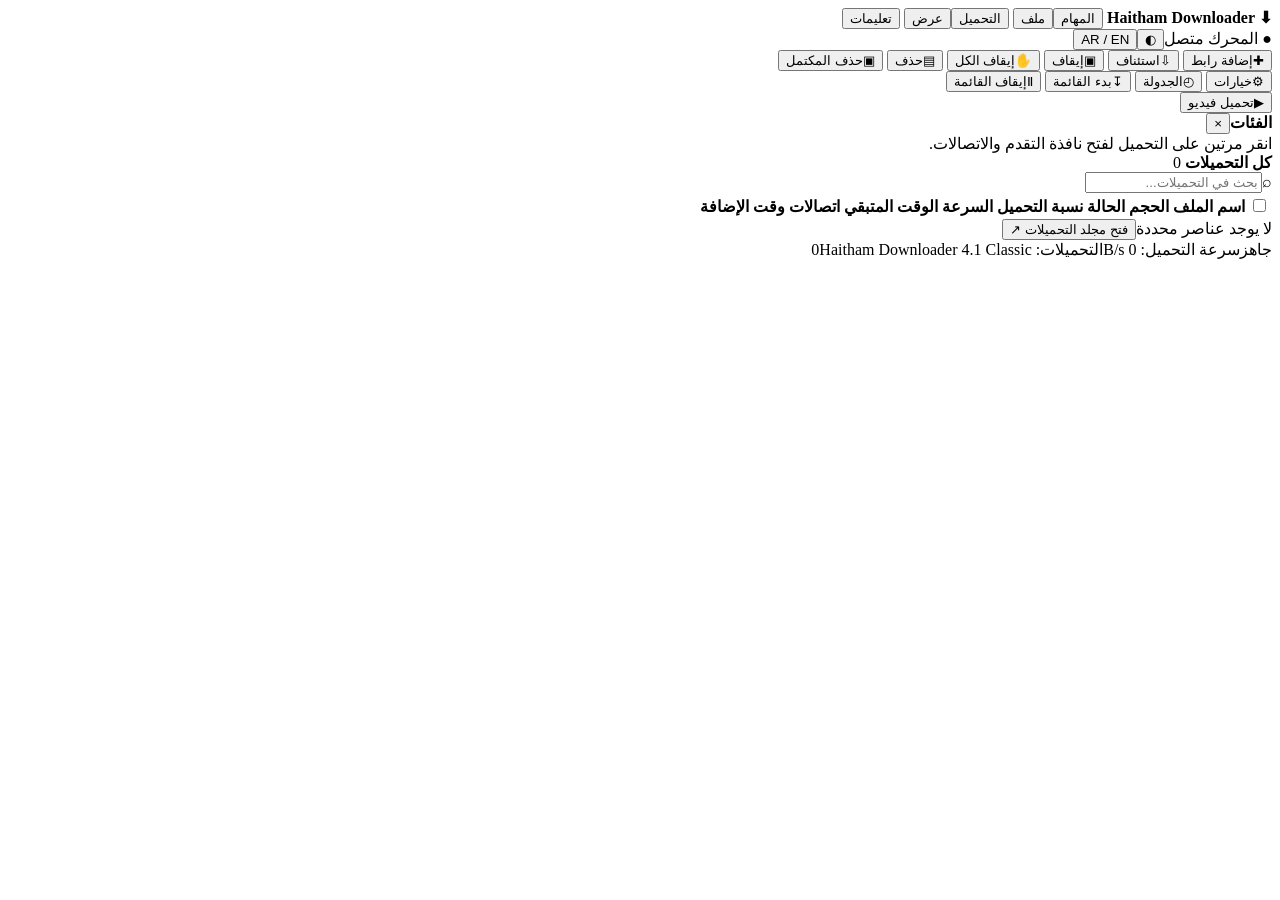
==== web/index.html @ ce9f7590 "Initial audited Haitham Downloader Classic Windows source" ====
<!doctype html>
<html lang="ar" dir="rtl"><head><meta charset="utf-8"><meta name="viewport" content="width=device-width,initial-scale=1"><title>Haitham Downloader Classic</title><link rel="stylesheet" href="/ui.css">
<script>window.HDM_TOKEN="__TOKEN__";</script><script src="/ui.js" defer></script></head>
<body data-theme="dark">
<div class="shell">
  <header class="menu-line"><div class="menustart"><strong class="app-caption"><span class="tiny-logo">⬇</span> Haitham Downloader</strong>
    <button class="menu-btn" data-menu="tasks">المهام</button><button class="menu-btn" data-menu="file">ملف</button>
    <button class="menu-btn" data-menu="download">التحميل</button><button class="menu-btn" data-menu="view">عرض</button>
    <button class="menu-btn" data-menu="help">تعليمات</button></div>
    <div class="menu-right"><span id="connection-status" class="online">● المحرك متصل</span><button id="theme" class="small-menu">◐</button><button id="language" class="small-menu">AR / EN</button></div>
  </header>
  <div class="ribbon" role="toolbar" aria-label="أوامر التحميل">
    <button class="ribbon-tool" id="add-btn"><span class="glyph green">✚</span><span>إضافة رابط</span></button>
    <button class="ribbon-tool" id="resume-btn"><span class="glyph silver">⇩</span><span>استئناف</span></button>
    <button class="ribbon-tool" id="pause-btn"><span class="glyph silver">▣</span><span>إيقاف</span></button>
    <button class="ribbon-tool" id="pause-all"><span class="glyph silver">✋</span><span>إيقاف الكل</span></button>
    <button class="ribbon-tool" id="delete-selected"><span class="glyph pink">▤</span><span>حذف</span></button>
    <button class="ribbon-tool" id="clear-complete"><span class="glyph lilac">▣</span><span>حذف المكتمل</span></button>
    <div class="ribbon-sep"></div>
    <button class="ribbon-tool" id="settings"><span class="glyph purple">⚙</span><span>خيارات</span></button>
    <button class="ribbon-tool" id="schedule"><span class="glyph purple">◴</span><span>الجدولة</span></button>
    <button class="ribbon-tool" id="startqueue"><span class="glyph blue">↧</span><span>بدء القائمة</span></button>
    <button class="ribbon-tool" id="stopqueue"><span class="glyph purple">Ⅱ</span><span>إيقاف القائمة</span></button>
    <div class="ribbon-sep"></div>
    <button class="ribbon-tool" id="video-btn"><span class="glyph blue">▶</span><span>تحميل فيديو</span></button>
  </div>
  <div class="main-area">
    <aside class="tree-panel"><div class="panel-heading"><b>الفئات</b><button id="tree-collapse" title="إخفاء الفئات">×</button></div>
      <div id="nav" class="tree-nav"></div>
      <div class="tree-tip">انقر مرتين على التحميل لفتح نافذة التقدم والاتصالات.</div>
    </aside>
    <section class="library">
      <div class="library-head"><div class="left-actions"><strong id="section-title">كل التحميلات</strong> <span id="counter">0</span></div>
      <div class="library-search"><span>⌕</span><input type="search" id="search" placeholder="بحث في التحميلات..."></div></div>
      <div class="table-holder"><table class="download-table"><thead><tr>
        <th class="check-head"><input id="select-all" type="checkbox" aria-label="تحديد الكل"/></th>
        <th class="name-col">اسم الملف</th><th>الحجم</th><th>الحالة</th><th>نسبة التحميل</th><th>السرعة</th><th>الوقت المتبقي</th><th>اتصالات</th><th>وقت الإضافة</th>
      </tr></thead><tbody id="rows"></tbody></table>
      <div id="empty" class="empty" hidden>لا يوجد تحميلات في هذا التصنيف. اضغط «إضافة رابط» للبدء.</div></div>
      <div class="library-footer"><span id="selection-count">لا يوجد عناصر محددة</span><button class="status-link" id="open-folder">فتح مجلد التحميلات ↗</button></div>
    </section>
  </div>
  <footer class="statusbar"><span id="status-text">جاهز</span><span id="overall-speed">سرعة التحميل: 0 B/s</span><span id="status-tally">التحميلات: 0</span><span>Haitham Downloader 4.1 Classic</span></footer>
</div>
<div id="toast" role="status" aria-live="polite" class="toast"></div>
<div id="download-modal" class="backdrop" hidden>
 <form id="download-form" class="window new-download" role="dialog" aria-modal="true">
 <header class="window-title"><strong>إضافة تحميل جديد</strong><button type="button" data-close="download-modal">×</button></header>
 <div class="window-main">
   <label>عنوان الملف (URL)<input id="url-input" type="url" required placeholder="https://example.com/filename.zip" dir="ltr"></label>
   <label>اسم الملف<input id="name-input" type="text" placeholder="filename.zip"></label>
   <label for="folder-input">حفظ في المجلد</label>
   <div class="folder-picker-row"><input id="folder-input" type="text" dir="ltr" aria-label="مجلد حفظ الملف"><button id="browse-folder" type="button" title="استعراض المجلدات">📁 تصفح...</button></div>
   <div class="folder-picker-row"><label class="checkbox-label"><input id="remember-last-folder" type="checkbox"> ????? ??? ???? ??? ??????? ??????</label><button id="reset-save-folder" type="button">?????? ?????? ?????????</button></div>
   <div class="flexline"><label class="flexitem">نوع التحميل<select id="kind"><option value="file">ملف</option><option value="video">فيديو</option></select></label>
   <label class="checkbox-label"><input type="checkbox" id="detailed-mode" checked> عرض تقدم كل اتصال على حدة</label></div>
   <p class="hint">تُستخدم الاتصالات التفصيلية مع الملفات التي تدعم HTTP Range؛ أما المواقع الأخرى فتستخدم aria2 تلقائيًا.</p>
 </div><footer class="window-buttons"><button type="button" data-close="download-modal">إلغاء</button><button class="confirm" type="submit" id="start-download">بدء التحميل</button></footer>
 </form>
</div>
<div id="options-modal" class="backdrop" hidden><form id="settings-form" class="window settings-win" role="dialog" aria-modal="true">
<header class="window-title"><strong>خيارات مدير التحميل</strong><button type="button" data-close="options-modal">×</button></header>
<div class="window-main"><label>عدد الاتصالات لكل ملف (1–16)<input id="connections" type="number" min="1" max="16"></label>
<label>التحميلات المتزامنة (1–10)<input id="concurrent" type="number" min="1" max="10"></label>
<label for="default-folder">مجلد التحميل الافتراضي</label><div class="folder-picker-row"><input id="default-folder" type="text" dir="ltr" aria-label="مجلد التحميل الافتراضي"><button id="browse-default-folder" type="button">📁 تصفح...</button></div>
<label for="temp-folder">???? ??????? ??????? (??????? ? ????? ?????? ??????? ?????? ??? ??? ??? ??????)</label><div class="folder-picker-row"><input id="temp-folder" type="text" dir="ltr" aria-label="???? ??????? ???????"><button id="browse-temp-folder" type="button">???????...</button></div>
  <label class="checkbox-label"><input id="schedule-enabled" type="checkbox"> تفعيل الجدولة اليومية (طالما البرنامج يعمل)</label>
<div class="flexline"><label class="flexitem">بدء القائمة<input id="schedule-start" type="time"></label><label class="flexitem">إيقاف القائمة<input id="schedule-stop" type="time"></label></div>
</div><footer class="window-buttons"><button type="button" data-close="options-modal">إلغاء</button><button type="submit" class="confirm">حفظ الخيارات</button></footer>
</form></div>
<div id="delete-modal" class="backdrop" hidden><div class="window delete-win" role="dialog" aria-modal="true">
<header class="window-title"><strong>حذف الملفات المحددة</strong><button type="button" data-close="delete-modal">×</button></header>
<div class="window-main"><p id="delete-message">هل تريد حذف التحميلات المحددة؟</p><label class="checkbox-label"><input id="delete-from-disk" type="checkbox"> نقل الملفات المُحمّلة أيضًا إلى سلة المحذوفات</label>
<p class="hint">عدم تحديد الخيار سيحذف السجلات من القائمة فقط.</p></div>
<footer class="window-buttons"><button type="button" data-close="delete-modal">إلغاء</button><button id="confirm-delete" class="danger-button" type="button">حذف المحدد</button></footer>
</div></div>
<!-- Floating IDM-style progress/details window: driven by live backend counters. -->
<div id="details-window" class="details-window" role="dialog" aria-label="تقدم التحميل والاتصالات" hidden>
  <header id="details-header" class="details-title"><span class="details-title-icon">⇩</span><b id="details-title">تقدم التحميل</b><button id="details-close" title="إغلاق">×</button></header>
  <div class="details-content">
    <div class="details-meta"><div>العنوان: <b id="details-name"></b></div><div>الحالة: <b id="details-status"></b></div>
      <div>حجم الملف: <b id="details-size"></b></div><div>المحمّل: <b id="details-downloaded"></b></div>
      <div>السرعة: <b id="details-speed"></b></div><div>الوقت المتبقي: <b id="details-eta"></b></div>
    </div>
    <div class="detail-main-label"><span>التقدم الكلي</span><strong id="details-percent">0%</strong></div>
    <div class="overall-progress"><div id="details-progress-fill"></div></div>
    <div class="detail-panels"><div id="details-url" class="details-url"></div><div id="details-connections-count" class="connection-summary"></div></div>
    <div class="tabs"><button class="tab selected" id="connections-tab">مخطط الاتصالات</button><button class="tab" id="details-info-tab">تفاصيل التحميل</button></div>
    <div id="connections-view" class="connections-view">
      <p id="segments-explanation" class="segments-explanation">اللون الأخضر = بيانات تم استقبالها، الأزرق = الجزء قيد التنزيل، الرمادي = لم يكتمل بعد.</p>
      <div id="file-map" class="file-map"></div>
      <div class="connections-head"><span>الاتصال / نطاق البايتات</span><span>المنزّل</span><span>السرعة</span><span>نسبة الجزء</span></div>
      <div id="connections-list" class="connections-list"></div>
    </div>
    <div id="info-view" class="details-info" hidden></div>
  </div>
  <footer class="details-buttons"><span id="details-footer">جاهز</span><button id="details-pause">إيقاف مؤقت</button><button id="details-resume">استئناف</button><button id="details-open-folder">فتح المجلد</button><button id="details-dismiss">إغلاق</button></footer>
</div>
</body></html>
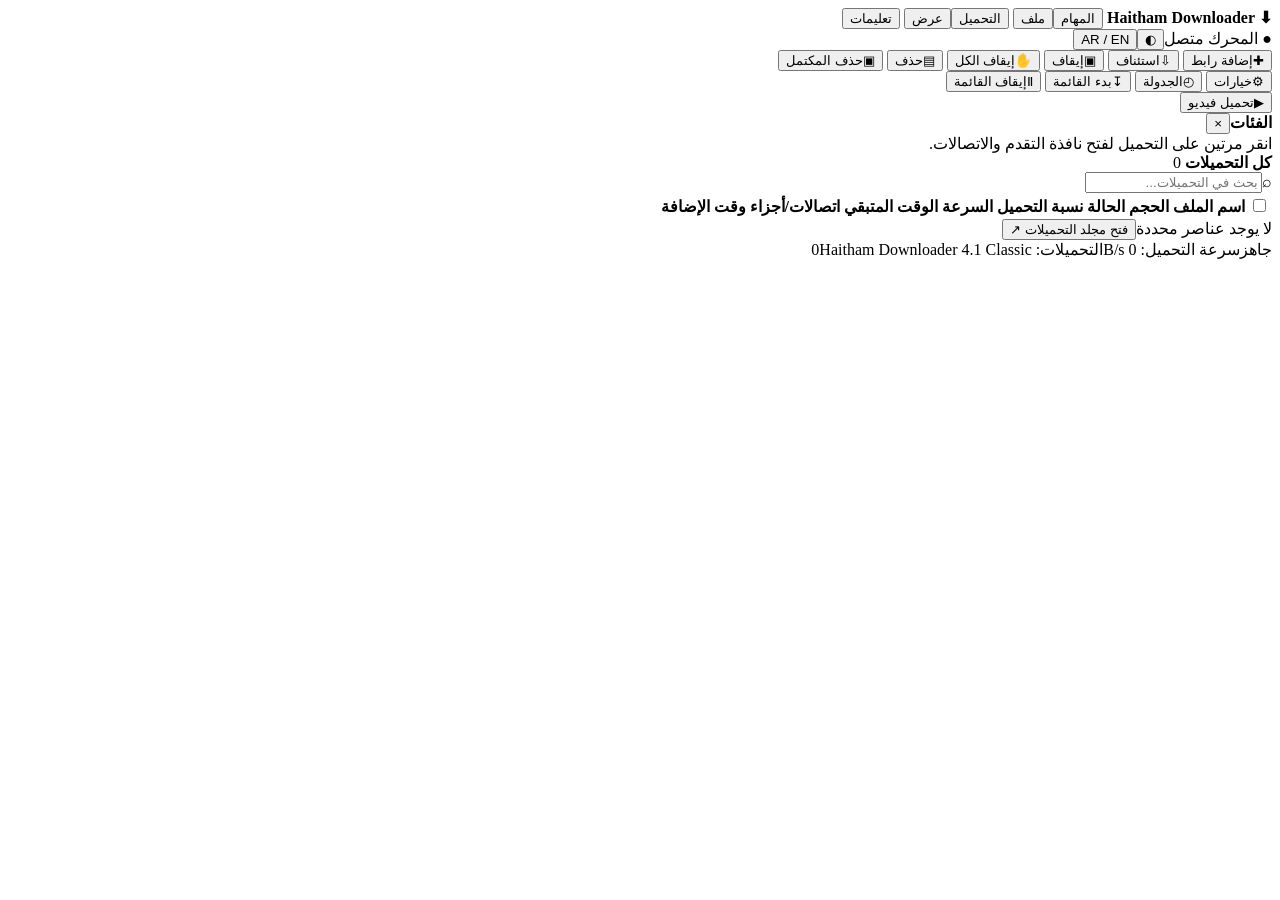
==== commit 35406848: "Show real HTTP request activity and server cooldown" ====
--- a/web/index.html
+++ b/web/index.html
@@ -34,7 +34,7 @@
       <div class="library-search"><span>⌕</span><input type="search" id="search" placeholder="بحث في التحميلات..."></div></div>
       <div class="table-holder"><table class="download-table"><thead><tr>
         <th class="check-head"><input id="select-all" type="checkbox" aria-label="تحديد الكل"/></th>
-        <th class="name-col">اسم الملف</th><th>الحجم</th><th>الحالة</th><th>نسبة التحميل</th><th>السرعة</th><th>الوقت المتبقي</th><th>اتصالات</th><th>وقت الإضافة</th>
+        <th class="name-col">اسم الملف</th><th>الحجم</th><th>الحالة</th><th>نسبة التحميل</th><th>السرعة</th><th>الوقت المتبقي</th><th title="الطلبات الجارية / أجزاء الملف">اتصالات/أجزاء</th><th>وقت الإضافة</th>
       </tr></thead><tbody id="rows"></tbody></table>
       <div id="empty" class="empty" hidden>لا يوجد تحميلات في هذا التصنيف. اضغط «إضافة رابط» للبدء.</div></div>
       <div class="library-footer"><span id="selection-count">لا يوجد عناصر محددة</span><button class="status-link" id="open-folder">فتح مجلد التحميلات ↗</button></div>
